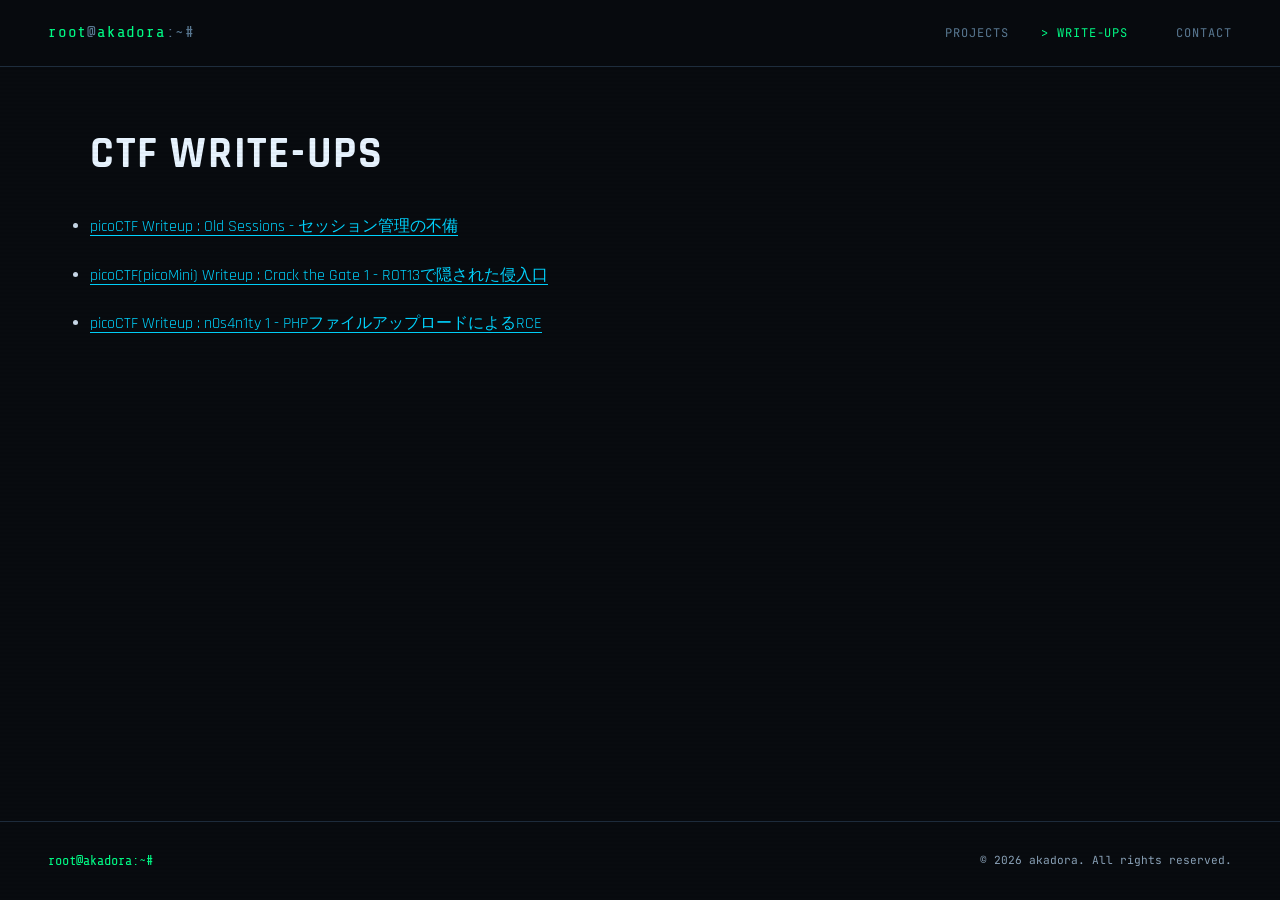
==== ctf-writeups.html @ fa706fa6 "ctf情報追加" ====
<!DOCTYPE html>
<html lang="ja">
    <head>
        <meta charset="UTF-8">
        <meta name="viewport" content="width=device-width, initial-scale=1.0">
        <meta name="description" content="akadoraのpicoCTF Write-up一覧。セッション管理、ROT13、ファイルアップロードなど、取り組んだ問題の解法をまとめています。">
        <title>AKADORA // CTF Write-ups</title>
        <link rel="preconnect" href="https://fonts.googleapis.com">
        <link rel="preconnect" href="https://fonts.gstatic.com" crossorigin>
        <link href="https://fonts.googleapis.com/css2?family=Share+Tech+Mono&family=Rajdhani:wght@300;400;500;600;700&family=JetBrains+Mono:wght@300;400;700&display=swap" rel="stylesheet">
        <link rel="stylesheet" href="css/style.css">
        <link rel="stylesheet" href="css/ctf-writeups.css">
    </head>
    <body class="writeups-page">
        <a class="writeups-skip" href="#main-content">本文へスキップ</a>
        <nav aria-label="メインナビゲーション">
            <a href="index.html" class="nav-logo">root<span>@</span>akadora<span>:~#</span></a>
            <ul class="nav-links">
                <li><a href="index.html#projects">projects</a></li>
                <li><a href="ctf-writeups.html" aria-current="page">write-ups</a></li>
                <li><a href="index.html#contact">contact</a></li>
            </ul>
        </nav>

        <main id="main-content" class="writeups-main">
            <div class="container">
                <h1>CTF Write-ups</h1>
                <ul class="writeups-list">
                    <li><a href="https://zenn.dev/akadora2004/articles/4ff4665f136192" target="_blank">picoCTF Writeup : Old Sessions - セッション管理の不備</a></li>
                    <li><a href="https://zenn.dev/akadora2004/articles/2c7cc5d7b1c11f" target="_blank">picoCTF(picoMini) Writeup : Crack the Gate 1 - ROT13で隠された侵入口</a></li>
                    <li><a href="https://zenn.dev/akadora2004/articles/0f6ddf80d3a4ea" target="_blank">picoCTF Writeup : n0s4n1ty 1 - PHPファイルアップロードによるRCE</a></li>
                </ul>
            </div>
        </main>

        <footer>
            <span class="footer-logo">root@akadora:~#</span>
            <p>&copy; 2026 akadora. All rights reserved.</p>
        </footer>
    </body>
</html>
---- css/style.css ----
*, *::before, *::after { box-sizing: border-box; margin: 0; padding: 0; }

.avatar-box {
    width: clamp(240px, 26vw, 290px);
    height: 160px;
    border: 2px solid var(--green);
    background: var(--bg3);
    position: relative;
    flex-shrink: 0;
    overflow: hidden;
    box-shadow: 0 0 18px var(--green-glow);
}
.avatar-box img {
    width: 100%;
    height: 100%;
    object-fit: contain;
    object-position: center;
    display: block;
}

:root {
    --bg:        #080B0F;
    --bg2:       #0D1117;
    --bg3:       #111820;
    --surface:   #131C27;
    --border:    #1E2D3D;
    --border2:   #2A3F55;
    --green:     #00FF88;
    --green-dim: #00CC6A;
    --green-mute:#004D28;
    --green-glow:#00FF8822;
    --cyan:      #00D4FF;
    --cyan-dim:  #0099BB;
    --red:       #FF3B5C;
    --amber:     #FFB020;
    --text:      #C8D8E8;
    --text-muted:#5A7A94;
    --text-dim:  #2A4A64;
}

html { scroll-behavior: smooth; }

body {
    font-family: 'Rajdhani', sans-serif;
    background: var(--bg);
    color: var(--text);
    line-height: 1.6;
    overflow-x: hidden;
}

/* scanline overlay */
body::before {
    content: '';
    position: fixed;
    inset: 0;
    background: repeating-linear-gradient(
    0deg,
    transparent,
    transparent 2px,
    rgba(0,0,0,0.03) 2px,
    rgba(0,0,0,0.03) 4px
    );
    pointer-events: none;
    z-index: 9999;
}

/* ── Nav ── */
nav {
    position: fixed;
    top: 0; left: 0; right: 0;
    z-index: 100;
    display: flex;
    justify-content: space-between;
    align-items: center;
    padding: 1.25rem 3rem;
    background: rgba(8, 11, 15, 0.92);
    border-bottom: 1px solid var(--border);
}

.nav-logo {
    font-family: 'Share Tech Mono', monospace;
    font-size: 1rem;
    color: var(--green);
    text-decoration: none;
    letter-spacing: 0.05em;
}

.nav-logo span { color: var(--text-muted); }

.nav-links {
    display: flex;
    gap: 2rem;
    list-style: none;
}

.nav-links a {
    font-family: 'JetBrains Mono', monospace;
    font-size: 0.75rem;
    color: var(--text-muted);
    text-decoration: none;
    letter-spacing: 0.08em;
    text-transform: uppercase;
    transition: color 0.2s;
    position: relative;
}

.nav-links a::before {
    content: '> ';
    color: var(--green);
    opacity: 0;
    transition: opacity 0.2s;
}

.nav-links a:hover { color: var(--green); }
.nav-links a:hover::before { opacity: 1; }

/* ── Hero ── */
.hero {
    min-height: 100vh;
    display: flex;
    flex-direction: column;
    justify-content: center;
    padding: 8rem 3rem 4rem;
    max-width: 1100px;
    margin: 0 auto;
}

.hero-status {
    display: flex;
    align-items: center;
    gap: 0.75rem;
    margin-bottom: 2.5rem;
    font-family: 'Share Tech Mono', monospace;
    font-size: 0.75rem;
    color: var(--text-muted);
}

.status-dot {
    width: 8px;
    height: 8px;
    background: var(--green);
    border-radius: 50%;
    animation: pulse 2s infinite;
}

@keyframes pulse {
    0%, 100% { opacity: 1; }
    50% { opacity: 0.3; }
}

.hero-prompt {
    font-family: 'Share Tech Mono', monospace;
    font-size: 0.85rem;
    color: var(--green);
    margin-bottom: 1rem;
    letter-spacing: 0.05em;
}

.hero-prompt span { color: var(--text-muted); }

h1 {
    font-family: 'Rajdhani', sans-serif;
    font-size: clamp(3rem, 8vw, 7rem);
    font-weight: 700;
    line-height: 0.95;
    letter-spacing: -0.02em;
    margin-bottom: 1.5rem;
    color: #E8F4FF;
    text-transform: uppercase;
}

.hero-identity {
    display: flex;
    align-items: center;
    gap: clamp(1.5rem, 5vw, 4rem);
    width: fit-content;
    margin-bottom: 1.5rem;
}

.hero-identity h1 { margin-bottom: 0; }

h1 .accent {
    color: var(--green);
    display: block;
}

.hero-tagline {
    font-family: 'JetBrains Mono', monospace;
    font-size: 1rem;
    color: var(--text-muted);
    max-width: 55ch;
    margin-bottom: 3rem;
    line-height: 1.8;
    font-weight: 300;
}

.hero-tagline .hi { color: var(--cyan); }

.hero-cta {
    display: flex;
    gap: 1rem;
    flex-wrap: wrap;
}

.btn {
    display: inline-flex;
    align-items: center;
    gap: 0.5rem;
    padding: 0.7rem 1.75rem;
    font-family: 'JetBrains Mono', monospace;
    font-size: 0.8rem;
    letter-spacing: 0.06em;
    text-decoration: none;
    transition: all 0.2s;
    cursor: pointer;
    border: none;
    text-transform: uppercase;
}

.btn-primary {
    background: var(--green);
    color: #000;
    font-weight: 700;
}
.btn-primary:hover { background: var(--green-dim); }

.btn-outline {
    background: transparent;
    color: var(--green);
    border: 1px solid var(--green);
}
.btn-outline:hover {
    background: var(--green-glow);
}

/* hero bottom stats */
.hero-stats {
    display: flex;
    gap: 3rem;
    margin-top: 5rem;
    padding-top: 2rem;
    border-top: 1px solid var(--border);
    flex-wrap: wrap;
}

.stat {
    display: flex;
    flex-direction: column;
    gap: 0.25rem;
}

.stat-num {
    font-family: 'Share Tech Mono', monospace;
    font-size: 1.75rem;
    color: var(--green);
    letter-spacing: 0.02em;
}

.stat-label {
    font-family: 'JetBrains Mono', monospace;
    font-size: 0.7rem;
    color: var(--text-muted);
    text-transform: uppercase;
    letter-spacing: 0.1em;
}

/* ── Section base ── */
section { padding: 5rem 3rem; scroll-margin-top: 5rem; }

.container { max-width: 1100px; margin: 0 auto; }

.section-tag {
    font-family: 'Share Tech Mono', monospace;
    font-size: 0.7rem;
    color: var(--green);
    letter-spacing: 0.15em;
    text-transform: uppercase;
    margin-bottom: 0.5rem;
    display: flex;
    align-items: center;
    gap: 0.75rem;
}

.section-tag::after {
    content: '';
    flex: 1;
    height: 1px;
    background: var(--border2);
    max-width: 120px;
}

h2 {
    font-family: 'Rajdhani', sans-serif;
    font-size: clamp(1.8rem, 3vw, 2.75rem);
    font-weight: 700;
    text-transform: uppercase;
    letter-spacing: 0.04em;
    color: #E8F4FF;
    margin-bottom: 3rem;
}

/* ── About ── */
body > section:nth-of-type(odd) {
    background: var(--bg2);
    border-top: 1px solid var(--border);
    border-bottom: 1px solid var(--border);
}

body > section:nth-of-type(even) {
    background: var(--bg);
}

.about-grid {
    display: grid;
    grid-template-columns: 1fr 1fr;
    gap: 4rem;
}

/* Terminal box */
.terminal {
    background: var(--bg3);
    border: 1px solid var(--border2);
    font-family: 'JetBrains Mono', monospace;
    font-size: 0.85rem;
}

.terminal-bar {
    background: var(--surface);
    border-bottom: 1px solid var(--border);
    padding: 0.6rem 1rem;
    display: flex;
    align-items: center;
    gap: 0.6rem;
}

.dot { width: 10px; height: 10px; border-radius: 50%; }
.dot-red { background: #FF3B5C; }
.dot-amber { background: #FFB020; }
.dot-green { background: #00FF88; }

.terminal-title {
    font-size: 0.7rem;
    color: var(--text-muted);
    margin-left: auto;
    margin-right: auto;
    letter-spacing: 0.05em;
}

.terminal-body {
    padding: 1.5rem;
    line-height: 2;
}

.t-prompt { color: var(--green); }
.t-cmd    { color: var(--cyan); }
.t-out    { color: var(--text); }
.t-muted  { color: var(--text-muted); }
.t-key    { color: var(--amber); }
.t-str    { color: #A8D8A8; }
.t-cursor {
    display: inline-block;
    width: 9px;
    height: 1.1em;
    background: var(--green);
    vertical-align: text-bottom;
    animation: blink 1s step-start infinite;
}

@keyframes blink {
    50% { opacity: 0; }
}

/* skills */
.skills-section { display: flex; flex-direction: column; gap: 2rem; }

.skill-label {
    font-family: 'Share Tech Mono', monospace;
    font-size: 0.7rem;
    color: var(--text-muted);
    letter-spacing: 0.12em;
    text-transform: uppercase;
    margin-bottom: 0.75rem;
}

.skill-tags {
    display: flex;
    flex-wrap: wrap;
    gap: 0.5rem;
}

.tag {
    padding: 0.25rem 0.75rem;
    font-family: 'JetBrains Mono', monospace;
    font-size: 0.75rem;
    border: 1px solid var(--border2);
    color: var(--text-muted);
    background: var(--surface);
    letter-spacing: 0.03em;
    transition: all 0.2s;
    cursor: default;
}

.tag:hover { border-color: var(--green); color: var(--green); background: var(--green-glow); }

.tag-hot { border-color: var(--green-mute); color: var(--green); background: rgba(0,255,136,0.07); }

/* ── Experience ── */

.timeline {
    border-left: 1px solid var(--border2);
    padding-left: 2.5rem;
    margin-left: 0.5rem;
    display: flex;
    flex-direction: column;
    gap: 0;
}

.tl-item {
    position: relative;
    padding-bottom: 3rem;
}

.tl-item:last-child { padding-bottom: 0; }

.tl-item::before {
    content: '◆';
    position: absolute;
    left: -2.65rem;
    top: 0;
    color: var(--green);
    font-size: 0.65rem;
    line-height: 1.5;
}

.tl-time {
    font-family: 'Share Tech Mono', monospace;
    font-size: 0.72rem;
    color: var(--green-dim);
    letter-spacing: 0.08em;
    margin-bottom: 0.4rem;
}

.tl-title {
    font-family: 'Rajdhani', sans-serif;
    font-size: 1.25rem;
    font-weight: 600;
    color: #E8F4FF;
    text-transform: uppercase;
    letter-spacing: 0.05em;
    margin-bottom: 0.15rem;
}

.tl-org {
    font-family: 'JetBrains Mono', monospace;
    font-size: 0.8rem;
    color: var(--cyan-dim);
    margin-bottom: 0.75rem;
}

.tl-link {
    display: inline-flex;
    align-items: center;
    gap: 0.45rem;
    width: fit-content;
    margin: 0.4rem 0 0.75rem;
    padding: 0.35rem 0.75rem;
    color: var(--cyan-dim);
    background: rgba(0, 212, 255, 0.04);
    border: 1px solid rgba(0, 212, 255, 0.35);
    font-family: 'JetBrains Mono', monospace;
    font-size: 0.72rem;
    letter-spacing: 0.04em;
    text-decoration: none;
    transition: color 0.2s, background-color 0.2s, border-color 0.2s;
}

.tl-link::before {
    color: var(--text-muted);
    content: '$';
}

.tl-link::after {
    content: '↗';
    transition: transform 0.2s;
}

.tl-link:hover {
    color: var(--cyan);
    background: rgba(0, 212, 255, 0.1);
    border-color: var(--cyan);
}

.tl-link:hover::after {
    transform: translate(2px, -2px);
}

.tl-desc {
    font-size: 1rem;
    color: var(--text-muted);
    max-width: 60ch;
    font-weight: 400;
    line-height: 1.7;
}

.tl-badge {
    display: inline-block;
    padding: 0.15rem 0.6rem;
    margin-left: 0.75rem;
    font-family: 'Share Tech Mono', monospace;
    font-size: 0.65rem;
    color: var(--green);
    border: 1px solid var(--green-mute);
    background: rgba(0,255,136,0.07);
    letter-spacing: 0.08em;
    text-transform: uppercase;
    vertical-align: middle;
}

/* ── Projects / CTF ── */
.projects-grid {
    display: grid;
    grid-template-columns: repeat(auto-fit, minmax(300px, 1fr));
    gap: 1.25rem;
}

.proj-card {
    background: var(--bg3);
    border: 1px solid var(--border2);
    padding: 1.75rem;
    text-decoration: none;
    color: inherit;
    display: flex;
    flex-direction: column;
    transition: all 0.2s;
    position: relative;
    overflow: hidden;
}

.proj-card::before {
    content: '';
    position: absolute;
    top: 0; left: 0;
    width: 3px;
    height: 0;
    background: var(--green);
    transition: height 0.25s;
}

.proj-card:hover { border-color: var(--border2); background: var(--surface); }
.proj-card:hover::before { height: 100%; }

.proj-type {
    font-family: 'Share Tech Mono', monospace;
    font-size: 0.65rem;
    color: var(--text-dim);
    letter-spacing: 0.15em;
    text-transform: uppercase;
    margin-bottom: 0.75rem;
}

.proj-title {
    font-family: 'Rajdhani', sans-serif;
    font-size: 1.3rem;
    font-weight: 700;
    text-transform: uppercase;
    letter-spacing: 0.05em;
    color: #E8F4FF;
    margin-bottom: 0.6rem;
}

.proj-desc {
    font-size: 0.925rem;
    color: var(--text-muted);
    flex: 1;
    margin-bottom: 1.5rem;
    line-height: 1.7;
}

.proj-footer {
    display: flex;
    justify-content: space-between;
    align-items: center;
}

.proj-stack {
    display: flex;
    gap: 0.4rem;
    flex-wrap: wrap;
}

.proj-stack span {
    font-family: 'JetBrains Mono', monospace;
    font-size: 0.68rem;
    color: var(--text-dim);
    letter-spacing: 0.04em;
}

.proj-arrow {
    font-family: 'Share Tech Mono', monospace;
    font-size: 1rem;
    color: var(--green);
    opacity: 0;
    transition: all 0.2s;
}

.proj-card:hover .proj-arrow { opacity: 1; transform: translate(3px, -3px); }

/* difficulty bar */
.diff-bar {
    display: flex;
    gap: 3px;
    margin-bottom: 1rem;
}

.diff-pip {
    width: 18px;
    height: 4px;
    background: var(--border);
}

.diff-pip.on { background: var(--green); }
.diff-pip.med { background: var(--amber); }
.diff-pip.hard { background: var(--red); }

/* ── Investing ── */
#investing { --investing-muted: #8BA3B9; }
#investing h2 { margin-bottom: 0.5rem; }
.investing-intro { color: var(--investing-muted); font-size: 0.95rem; margin-bottom: 2rem; }
.investing-grid { display: grid; grid-template-columns: minmax(0, 1fr) minmax(0, 1fr); gap: 2.5rem; align-items: start; }
.investing-terminal h3 { color: #E8F4FF; font-size: 1.25rem; margin: 1.5rem 0 1rem; }
.investing-copy { color: var(--investing-muted); font-size: 0.875rem; line-height: 2; margin-bottom: 1.5rem; }
.investing-topics { display: grid; gap: 1rem; }
.investing-card { padding: 1.5rem; background: var(--bg3); border: 1px solid var(--border2); border-left: 2px solid var(--green-mute); }
.investing-label { font-family: 'Share Tech Mono', monospace; font-size: 0.8rem; letter-spacing: 0.1em; color: var(--green); }
.investing-card h3 { font-size: 1.2rem; color: #E8F4FF; margin: 0.5rem 0; }
.investing-card h3 + p { color: var(--investing-muted); font-size: 0.875rem; line-height: 1.9; }
.investing-keywords { display: block; color: var(--cyan); font-size: 0.7rem; margin-top: 1rem; }
.investing-learning { padding: 1.5rem; margin-top: 2rem; border: 1px solid var(--border2); background: var(--bg3); }
.investing-learning ul { display: grid; grid-template-columns: repeat(3, minmax(0, 1fr)); gap: 1.5rem; list-style: none; margin-top: 1rem; }
.investing-learning li { color: var(--investing-muted); font-size: 0.8rem; line-height: 1.8; }
.investing-learning li span { display: block; font-family: 'Share Tech Mono', monospace; font-size: 0.8rem; color: var(--text); margin-bottom: 0.25rem; }

/* ── Gaming PC ── */
#gaming-pc { --pc-muted: #8BA3B9; }
#gaming-pc h2 { margin-bottom: 0.5rem; }

.pc-intro {
    display: flex;
    justify-content: space-between;
    align-items: center;
    flex-wrap: wrap;
    gap: 1rem;
    margin-bottom: 2rem;
    color: var(--pc-muted);
    font-size: 0.9rem;
}

.pc-build-label, .pc-resolution {
    padding: 0.25rem 0.65rem;
    border: 1px solid var(--green-mute);
    color: var(--green);
    background: rgba(0, 255, 136, 0.05);
    font-family: 'Share Tech Mono', monospace;
    font-size: 0.7rem;
    letter-spacing: 0.08em;
}

.pc-grid {
    display: grid;
    grid-template-columns: minmax(0, 1fr) minmax(0, 1fr);
    align-items: start;
    gap: 2.5rem;
}

.pc-visual {
    overflow: hidden;
    border: 1px solid var(--border2);
    background: var(--bg);
}

.pc-image-stage {
    position: relative;
    padding: 3rem 1rem 1rem;
    background-image: radial-gradient(ellipse at 50% 65%, rgba(0, 255, 136, 0.08), transparent 65%),
        linear-gradient(rgba(42, 63, 85, 0.2) 1px, transparent 1px),
        linear-gradient(90deg, rgba(42, 63, 85, 0.2) 1px, transparent 1px);
    background-size: auto, 32px 32px, 32px 32px;
}

.pc-image-stage img { display: block; width: 100%; height: auto; }
.pc-image-label, .pc-image-marker {
    font-family: 'Share Tech Mono', monospace;
    font-size: 0.65rem;
    letter-spacing: 0.1em;
    color: var(--green);
}
.pc-image-label { position: absolute; top: 1.25rem; left: 1.25rem; }
.pc-image-label span { color: var(--pc-muted); }
.pc-image-marker { display: block; text-align: center; margin-bottom: 0.5rem; color: var(--pc-muted); }
.pc-visual figcaption {
    display: flex;
    justify-content: space-between;
    flex-wrap: wrap;
    gap: 0.5rem;
    padding: 1rem 1.25rem;
    border-top: 1px solid var(--border);
    background: var(--bg3);
    font-family: 'Share Tech Mono', monospace;
    font-size: 0.65rem;
    color: var(--pc-muted);
}

.pc-eyebrow {
    font-family: 'Share Tech Mono', monospace;
    font-size: 0.7rem;
    letter-spacing: 0.1em;
    text-transform: uppercase;
    color: var(--green);
}
.pc-build-heading h3 { font-size: clamp(1.5rem, 2.5vw, 2rem); color: #E8F4FF; line-height: 1.3; margin: 0.5rem 0; }
.pc-build-heading h3 span { display: block; font-weight: 500; font-size: 0.7em; letter-spacing: 0.04em; }
.pc-build-caption { font-size: 0.75rem; color: var(--pc-muted); }
.pc-specs { margin: 1.25rem 0; border-top: 1px solid var(--border2); }
.pc-specs > div {
    display: grid;
    grid-template-columns: 115px minmax(0, 1fr);
    gap: 0.75rem;
    align-items: baseline;
    padding: 0.65rem 0;
    border-bottom: 1px solid var(--border);
}
.pc-specs dt { font-family: 'Share Tech Mono', monospace; font-size: 0.75rem; color: var(--pc-muted); }
.pc-specs dt span { margin-right: 0.75rem; color: var(--green-dim); font-size: 0.65rem; }
.pc-specs dd { font-size: 1rem; font-weight: 600; overflow-wrap: anywhere; }
.pc-specs dd span { color: var(--pc-muted); font-size: 0.85rem; font-weight: 400; }
.pc-benchmark {
    display: flex;
    justify-content: space-between;
    align-items: center;
    flex-wrap: wrap;
    gap: 0.5rem 1rem;
    padding: 0.85rem 1rem;
    border: 1px solid var(--green-mute);
    background: rgba(0, 255, 136, 0.035);
    margin-bottom: 1.25rem;
}
.pc-benchmark p + p { font-size: 0.85rem; }
.pc-benchmark p span { margin-left: 0.5rem; font-size: 0.65rem; color: var(--pc-muted); }
.pc-benchmark strong { font-family: 'Share Tech Mono', monospace; font-size: 1.8rem; color: var(--green); font-weight: 400; }
.pc-performance { padding: 1.1rem; background: var(--bg3); border: 1px solid var(--border2); }
.pc-performance-heading { display: flex; justify-content: space-between; align-items: center; gap: 1rem; margin-bottom: 1rem; }
.pc-performance-heading h4 { font-size: 0.9rem; font-weight: 500; }
.pc-performance-heading h4 span { font-family: 'Share Tech Mono', monospace; color: var(--pc-muted); font-size: 0.7rem; margin-left: 0.35rem; }
.pc-game-list { list-style: none; display: grid; gap: 0.45rem; }
.pc-game-list li {
    position: relative;
    display: flex;
    justify-content: space-between;
    align-items: center;
    gap: 0.75rem;
    padding: 0.4rem 0.75rem;
    background: var(--surface);
    border-left: 2px solid var(--green-dim);
}
.pc-game-list li::before {
    content: '';
    position: absolute;
    inset: 0 auto 0 0;
    width: var(--bar-width);
    background: linear-gradient(90deg, rgba(0, 255, 136, 0.12), rgba(0, 255, 136, 0.025));
    pointer-events: none;
}
.pc-game-list li > * { position: relative; }
.pc-game-list li > span { font-size: 0.85rem; }
.pc-game-list strong { flex-shrink: 0; font-family: 'Share Tech Mono', monospace; font-size: 1.25rem; font-weight: 400; color: #E8F4FF; }
.pc-game-list small { font-size: 0.65rem; color: var(--pc-muted); margin-left: 0.2rem; }
.pc-draft-note { margin-top: 1.25rem; font-size: 0.75rem; color: var(--pc-muted); line-height: 1.8; }
.pc-draft-note span { color: var(--green); font-family: 'Share Tech Mono', monospace; margin-right: 0.6rem; }
.nav-links a:focus-visible { color: var(--green); outline: 1px solid var(--green); outline-offset: 5px; }

/* ── Links ── */

.links-grid {
    display: grid;
    grid-template-columns: repeat(auto-fit, minmax(220px, 1fr));
    gap: 1px;
    background: var(--border);
    border: 1px solid var(--border);
    margin-bottom: 4rem;
}

.link-card {
    display: flex;
    align-items: center;
    gap: 1rem;
    padding: 1.5rem;
    background: var(--bg3);
    text-decoration: none;
    color: var(--text);
    transition: all 0.2s;
}

.link-card:hover { background: var(--surface); }
.link-card:hover .link-name { color: var(--green); }

.link-icon {
    width: 38px;
    height: 38px;
    border: 1px solid var(--border2);
    display: flex;
    align-items: center;
    justify-content: center;
    flex-shrink: 0;
    background: var(--surface);
    transition: border-color 0.2s;
}

.link-card:hover .link-icon { border-color: var(--green); }
.link-icon svg { width: 18px; height: 18px; fill: var(--text-muted); transition: fill 0.2s; }
.link-card:hover .link-icon svg { fill: var(--green); }

.link-name {
    font-family: 'Rajdhani', sans-serif;
    font-weight: 600;
    font-size: 1rem;
    text-transform: uppercase;
    letter-spacing: 0.05em;
    transition: color 0.2s;
}

.link-handle {
    font-family: 'JetBrains Mono', monospace;
    font-size: 0.72rem;
    color: var(--text-dim);
}

.contact-footer {
    display: grid;
    grid-template-columns: 1fr auto;
    align-items: center;
    gap: 2rem;
    padding: 2.5rem;
    background: var(--surface);
    border: 1px solid var(--border2);
}

.contact-label {
    font-family: 'Share Tech Mono', monospace;
    font-size: 0.7rem;
    color: var(--green);
    letter-spacing: 0.12em;
    text-transform: uppercase;
    margin-bottom: 0.5rem;
}

.contact-footer h3 {
    font-family: 'Rajdhani', sans-serif;
    font-size: 1.6rem;
    font-weight: 700;
    text-transform: uppercase;
    letter-spacing: 0.04em;
    color: #E8F4FF;
}

.contact-email {
    font-family: 'JetBrains Mono', monospace;
    font-size: 1rem;
    color: var(--green);
    text-decoration: none;
    border: 1px solid var(--green);
    padding: 0.75rem 1.5rem;
    transition: all 0.2s;
    white-space: nowrap;
    letter-spacing: 0.03em;
}

.contact-email:hover { background: var(--green-glow); }

/* ── Footer ── */
footer {
    background: var(--bg);
    border-top: 1px solid var(--border);
    padding: 1.75rem 3rem;
    display: flex;
    justify-content: space-between;
    align-items: center;
    flex-wrap: wrap;
    gap: 1rem;
}

.footer-logo {
    font-family: 'Share Tech Mono', monospace;
    font-size: 0.85rem;
    color: var(--green);
}

footer p {
    font-family: 'JetBrains Mono', monospace;
    font-size: 0.7rem;
    color: var(--text-dim);
}

/* ── Animations ── */
@keyframes fadeUp {
    from { opacity: 0; transform: translateY(20px); }
    to   { opacity: 1; transform: translateY(0); }
}

.hero-status  { animation: fadeUp 0.5s ease 0.1s both; }
.hero-prompt  { animation: fadeUp 0.5s ease 0.2s both; }
h1            { animation: fadeUp 0.5s ease 0.3s both; }
.hero-tagline { animation: fadeUp 0.5s ease 0.45s both; }
.hero-cta     { animation: fadeUp 0.5s ease 0.6s both; }
.hero-stats   { animation: fadeUp 0.5s ease 0.75s both; }
.avatar-box   { animation: fadeUp 0.5s ease 0.3s both; }

/* ── Responsive ── */
@media (min-width: 769px) and (max-width: 1000px) {
    nav { padding-inline: 1.5rem; flex-wrap: wrap; gap: 0.5rem 1.5rem; }
    .nav-links { gap: 1rem; }
    section { scroll-margin-top: 8rem; }
    .hero { padding-top: 9rem; }
}

@media (max-width: 768px) {
    nav { padding: 0.75rem 1.5rem; flex-wrap: wrap; gap: 0.5rem 1.5rem; }
    .nav-links { gap: 0.35rem 1rem; flex-wrap: wrap; }
    .nav-links a { font-size: 0.65rem; display: inline-block; padding: 0.3rem 0; }
    .hero { padding: 9rem 1.5rem 3rem; }
    .hero-identity { gap: 1.25rem; }
    .avatar-box { width: clamp(180px, 45vw, 220px); height: 130px; }
    section { padding: 3.5rem 1.5rem; scroll-margin-top: 8rem; }
    .about-grid { grid-template-columns: 1fr; gap: 2.5rem; }
    .pc-grid { grid-template-columns: 1fr; gap: 2rem; }
    .investing-grid { grid-template-columns: 1fr; gap: 1.5rem; }
    .investing-learning ul { grid-template-columns: 1fr; gap: 1rem; }
    .pc-image-stage img { max-width: 440px; margin-inline: auto; }
    .contact-footer { grid-template-columns: 1fr; }
    footer { padding: 1.5rem; }
}

@media (max-width: 380px) {
    .pc-specs > div { grid-template-columns: 90px minmax(0, 1fr); gap: 0.5rem; }
    .pc-specs dt span { margin-right: 0.35rem; }
    .pc-performance { padding: 0.8rem; }
}

.article-card {
    display: flex; align-items: center; justify-content: space-between; gap: 2rem;
    padding: 1.75rem 2rem;
    background: var(--bg3);
    border: 1px solid var(--border2);
    text-decoration: none; color: inherit;
    transition: all 0.2s;
}

.article-card:hover { border-color: var(--green-mute); background: var(--surface); }

.article-tag {
    font-family: 'Share Tech Mono', monospace; font-size: 0.65rem;
    color: var(--text-dim); letter-spacing: 0.15em; text-transform: uppercase;
    margin-bottom: 0.5rem;
}

.article-title {
    font-family: 'Rajdhani', sans-serif; font-size: 1.15rem; font-weight: 600;
    color: #E8F4FF; line-height: 1.4;
}

.article-arrow { font-family: 'Share Tech Mono', monospace; font-size: 1.1rem; color: var(--green); flex-shrink: 0; transition: transform 0.2s; }
.article-card:hover .article-arrow { transform: translate(3px, -3px); }
---- css/ctf-writeups.css ----
/* Shared colors, navigation and footer come from style.css. */
.writeups-page {
    min-height: 100vh;
    display: flex;
    flex-direction: column;
}

.writeups-page a:focus-visible {
    outline: 2px solid var(--green);
    outline-offset: 5px;
}

.writeups-skip {
    position: fixed;
    top: 0.75rem;
    left: 1.5rem;
    z-index: 101;
    padding: 0.65rem 1rem;
    color: var(--bg);
    background: var(--green);
    transform: translateY(-200%);
}
.writeups-skip:focus { transform: translateY(0); }
.writeups-page .nav-links a[aria-current="page"] { color: var(--green); }
.writeups-page .nav-links a[aria-current="page"]::before { opacity: 1; }
.writeups-main { flex: 1; padding: 8rem 3rem 4rem; scroll-margin-top: 8rem; }
.writeups-main h1 {
    font-size: clamp(1.8rem, 4vw, 2.75rem);
    line-height: 1.2;
    letter-spacing: 0.04em;
    margin-bottom: 2rem;
    animation: none;
}
.writeups-list { display: grid; gap: 1.25rem; }
.writeups-list a {
    color: var(--cyan);
    font-size: 1rem;
    line-height: 1.8;
    text-underline-offset: 4px;
    overflow-wrap: anywhere;
}
.writeups-list a:hover { color: var(--green); }
.writeups-page footer p { color: #8BA3B9; }

@media (max-width: 768px) {
    .writeups-main { padding: 9rem 1.5rem 3rem; }
}
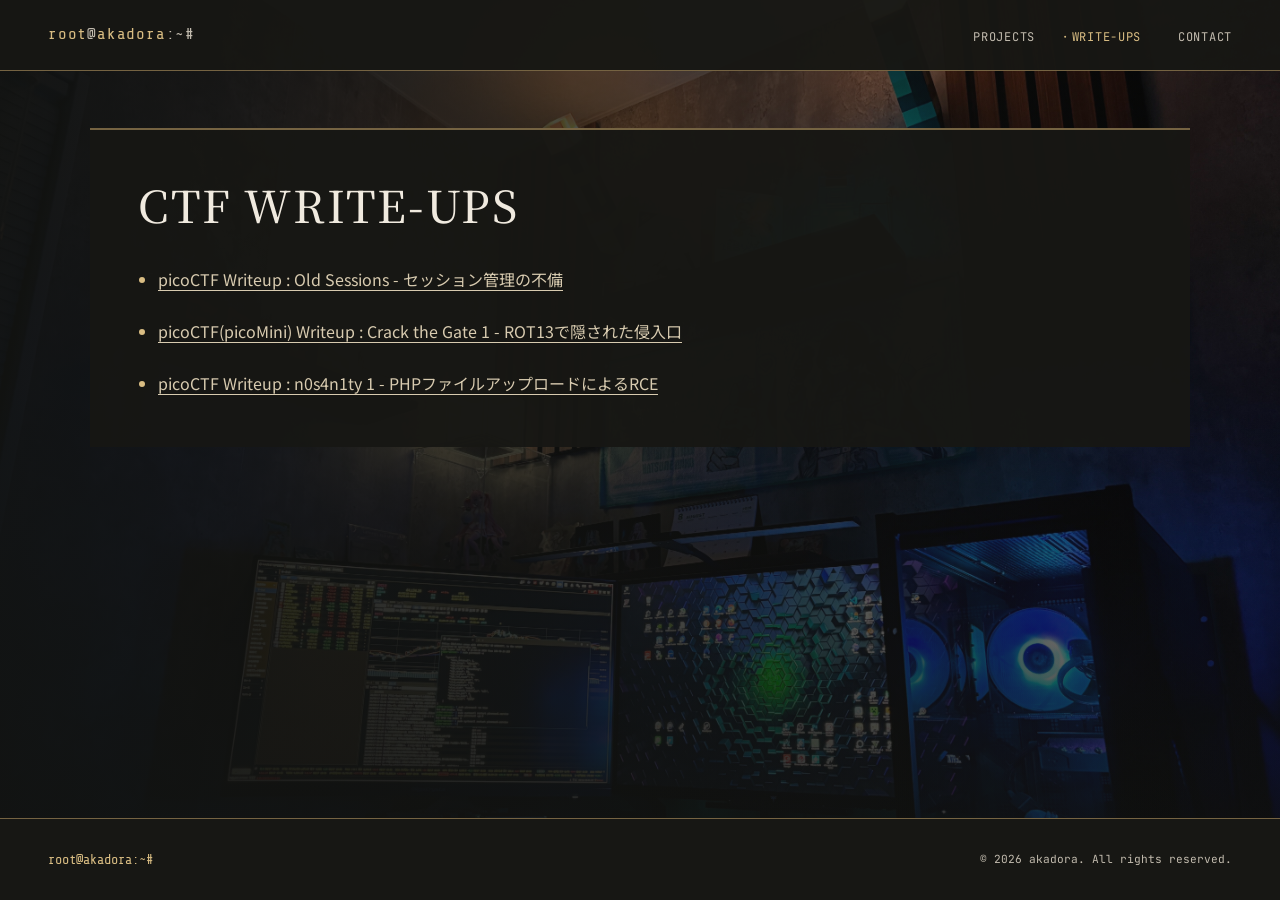
==== commit e55738f4: "デザイン変更" ====
--- a/ctf-writeups.html
+++ b/ctf-writeups.html
@@ -7,9 +7,11 @@
         <title>AKADORA // CTF Write-ups</title>
         <link rel="preconnect" href="https://fonts.googleapis.com">
         <link rel="preconnect" href="https://fonts.gstatic.com" crossorigin>
-        <link href="https://fonts.googleapis.com/css2?family=Share+Tech+Mono&family=Rajdhani:wght@300;400;500;600;700&family=JetBrains+Mono:wght@300;400;700&display=swap" rel="stylesheet">
+        <link href="https://fonts.googleapis.com/css2?family=Share+Tech+Mono&family=JetBrains+Mono:wght@300;400;700&display=swap" rel="stylesheet">
         <link rel="stylesheet" href="css/style.css">
         <link rel="stylesheet" href="css/ctf-writeups.css">
+        <link href="https://fonts.googleapis.com/css2?family=Noto+Sans+JP:wght@400;500;600;700&family=Noto+Serif+JP:wght@400;500;600&display=swap" rel="stylesheet">
+        <link rel="stylesheet" href="css/wa-theme.css">
     </head>
     <body class="writeups-page">
         <a class="writeups-skip" href="#main-content">本文へスキップ</a>
--- a/css/style.css
+++ b/css/style.css
@@ -3,12 +3,9 @@
 .avatar-box {
     width: clamp(240px, 26vw, 290px);
     height: 160px;
-    border: 2px solid var(--green);
-    background: var(--bg3);
     position: relative;
     flex-shrink: 0;
     overflow: hidden;
-    box-shadow: 0 0 18px var(--green-glow);
 }
 .avatar-box img {
     width: 100%;
@@ -18,50 +15,20 @@
     display: block;
 }
 
-:root {
-    --bg:        #080B0F;
-    --bg2:       #0D1117;
-    --bg3:       #111820;
-    --surface:   #131C27;
-    --border:    #1E2D3D;
-    --border2:   #2A3F55;
-    --green:     #00FF88;
-    --green-dim: #00CC6A;
-    --green-mute:#004D28;
-    --green-glow:#00FF8822;
-    --cyan:      #00D4FF;
-    --cyan-dim:  #0099BB;
-    --red:       #FF3B5C;
-    --amber:     #FFB020;
-    --text:      #C8D8E8;
-    --text-muted:#5A7A94;
-    --text-dim:  #2A4A64;
-}
-
 html { scroll-behavior: smooth; }
 
 body {
-    font-family: 'Rajdhani', sans-serif;
     background: var(--bg);
     color: var(--text);
-    line-height: 1.6;
     overflow-x: hidden;
 }
 
-/* scanline overlay */
+/* Background layer; photo and colors are defined in wa-theme.css. */
 body::before {
     content: '';
     position: fixed;
     inset: 0;
-    background: repeating-linear-gradient(
-    0deg,
-    transparent,
-    transparent 2px,
-    rgba(0,0,0,0.03) 2px,
-    rgba(0,0,0,0.03) 4px
-    );
     pointer-events: none;
-    z-index: 9999;
 }
 
 /* ── Nav ── */
@@ -73,7 +40,6 @@
     justify-content: space-between;
     align-items: center;
     padding: 1.25rem 3rem;
-    background: rgba(8, 11, 15, 0.92);
     border-bottom: 1px solid var(--border);
 }
 
@@ -89,7 +55,6 @@
 
 .nav-links {
     display: flex;
-    gap: 2rem;
     list-style: none;
 }
 
@@ -98,14 +63,12 @@
     font-size: 0.75rem;
     color: var(--text-muted);
     text-decoration: none;
-    letter-spacing: 0.08em;
     text-transform: uppercase;
     transition: color 0.2s;
     position: relative;
 }
 
 .nav-links a::before {
-    content: '> ';
     color: var(--green);
     opacity: 0;
     transition: opacity 0.2s;
@@ -132,26 +95,17 @@
     margin-bottom: 2.5rem;
     font-family: 'Share Tech Mono', monospace;
     font-size: 0.75rem;
-    color: var(--text-muted);
 }
 
 .status-dot {
     width: 8px;
     height: 8px;
-    background: var(--green);
     border-radius: 50%;
-    animation: pulse 2s infinite;
-}
-
-@keyframes pulse {
-    0%, 100% { opacity: 1; }
-    50% { opacity: 0.3; }
 }
 
 .hero-prompt {
     font-family: 'Share Tech Mono', monospace;
     font-size: 0.85rem;
-    color: var(--green);
     margin-bottom: 1rem;
     letter-spacing: 0.05em;
 }
@@ -159,13 +113,8 @@
 .hero-prompt span { color: var(--text-muted); }
 
 h1 {
-    font-family: 'Rajdhani', sans-serif;
     font-size: clamp(3rem, 8vw, 7rem);
-    font-weight: 700;
-    line-height: 0.95;
-    letter-spacing: -0.02em;
     margin-bottom: 1.5rem;
-    color: #E8F4FF;
     text-transform: uppercase;
 }
 
@@ -185,16 +134,10 @@
 }
 
 .hero-tagline {
-    font-family: 'JetBrains Mono', monospace;
     font-size: 1rem;
-    color: var(--text-muted);
     max-width: 55ch;
     margin-bottom: 3rem;
-    line-height: 1.8;
-    font-weight: 300;
-}
-
-.hero-tagline .hi { color: var(--cyan); }
+}
 
 .hero-cta {
     display: flex;
@@ -209,7 +152,6 @@
     padding: 0.7rem 1.75rem;
     font-family: 'JetBrains Mono', monospace;
     font-size: 0.8rem;
-    letter-spacing: 0.06em;
     text-decoration: none;
     transition: all 0.2s;
     cursor: pointer;
@@ -218,14 +160,11 @@
 }
 
 .btn-primary {
-    background: var(--green);
-    color: #000;
     font-weight: 700;
 }
 .btn-primary:hover { background: var(--green-dim); }
 
 .btn-outline {
-    background: transparent;
     color: var(--green);
     border: 1px solid var(--green);
 }
@@ -258,8 +197,6 @@
 
 .stat-label {
     font-family: 'JetBrains Mono', monospace;
-    font-size: 0.7rem;
-    color: var(--text-muted);
     text-transform: uppercase;
     letter-spacing: 0.1em;
 }
@@ -273,7 +210,6 @@
     font-family: 'Share Tech Mono', monospace;
     font-size: 0.7rem;
     color: var(--green);
-    letter-spacing: 0.15em;
     text-transform: uppercase;
     margin-bottom: 0.5rem;
     display: flex;
@@ -285,30 +221,15 @@
     content: '';
     flex: 1;
     height: 1px;
-    background: var(--border2);
-    max-width: 120px;
 }
 
 h2 {
-    font-family: 'Rajdhani', sans-serif;
     font-size: clamp(1.8rem, 3vw, 2.75rem);
-    font-weight: 700;
-    text-transform: uppercase;
-    letter-spacing: 0.04em;
-    color: #E8F4FF;
+    text-transform: uppercase;
     margin-bottom: 3rem;
 }
 
 /* ── About ── */
-body > section:nth-of-type(odd) {
-    background: var(--bg2);
-    border-top: 1px solid var(--border);
-    border-bottom: 1px solid var(--border);
-}
-
-body > section:nth-of-type(even) {
-    background: var(--bg);
-}
 
 .about-grid {
     display: grid;
@@ -325,7 +246,6 @@
 }
 
 .terminal-bar {
-    background: var(--surface);
     border-bottom: 1px solid var(--border);
     padding: 0.6rem 1rem;
     display: flex;
@@ -334,9 +254,6 @@
 }
 
 .dot { width: 10px; height: 10px; border-radius: 50%; }
-.dot-red { background: #FF3B5C; }
-.dot-amber { background: #FFB020; }
-.dot-green { background: #00FF88; }
 
 .terminal-title {
     font-size: 0.7rem;
@@ -353,10 +270,7 @@
 
 .t-prompt { color: var(--green); }
 .t-cmd    { color: var(--cyan); }
-.t-out    { color: var(--text); }
 .t-muted  { color: var(--text-muted); }
-.t-key    { color: var(--amber); }
-.t-str    { color: #A8D8A8; }
 .t-cursor {
     display: inline-block;
     width: 9px;
@@ -400,9 +314,9 @@
     cursor: default;
 }
 
-.tag:hover { border-color: var(--green); color: var(--green); background: var(--green-glow); }
-
-.tag-hot { border-color: var(--green-mute); color: var(--green); background: rgba(0,255,136,0.07); }
+.tag:hover { border-color: var(--green); color: var(--green); }
+
+.tag-hot { border-color: var(--green-mute); color: var(--green); }
 
 /* ── Experience ── */
 
@@ -423,11 +337,9 @@
 .tl-item:last-child { padding-bottom: 0; }
 
 .tl-item::before {
-    content: '◆';
     position: absolute;
     left: -2.65rem;
     top: 0;
-    color: var(--green);
     font-size: 0.65rem;
     line-height: 1.5;
 }
@@ -441,10 +353,6 @@
 }
 
 .tl-title {
-    font-family: 'Rajdhani', sans-serif;
-    font-size: 1.25rem;
-    font-weight: 600;
-    color: #E8F4FF;
     text-transform: uppercase;
     letter-spacing: 0.05em;
     margin-bottom: 0.15rem;
@@ -464,8 +372,6 @@
     width: fit-content;
     margin: 0.4rem 0 0.75rem;
     padding: 0.35rem 0.75rem;
-    color: var(--cyan-dim);
-    background: rgba(0, 212, 255, 0.04);
     border: 1px solid rgba(0, 212, 255, 0.35);
     font-family: 'JetBrains Mono', monospace;
     font-size: 0.72rem;
@@ -482,12 +388,6 @@
 .tl-link::after {
     content: '↗';
     transition: transform 0.2s;
-}
-
-.tl-link:hover {
-    color: var(--cyan);
-    background: rgba(0, 212, 255, 0.1);
-    border-color: var(--cyan);
 }
 
 .tl-link:hover::after {
@@ -499,21 +399,6 @@
     color: var(--text-muted);
     max-width: 60ch;
     font-weight: 400;
-    line-height: 1.7;
-}
-
-.tl-badge {
-    display: inline-block;
-    padding: 0.15rem 0.6rem;
-    margin-left: 0.75rem;
-    font-family: 'Share Tech Mono', monospace;
-    font-size: 0.65rem;
-    color: var(--green);
-    border: 1px solid var(--green-mute);
-    background: rgba(0,255,136,0.07);
-    letter-spacing: 0.08em;
-    text-transform: uppercase;
-    vertical-align: middle;
 }
 
 /* ── Projects / CTF ── */
@@ -559,12 +444,8 @@
 }
 
 .proj-title {
-    font-family: 'Rajdhani', sans-serif;
-    font-size: 1.3rem;
-    font-weight: 700;
     text-transform: uppercase;
     letter-spacing: 0.05em;
-    color: #E8F4FF;
     margin-bottom: 0.6rem;
 }
 
@@ -573,7 +454,6 @@
     color: var(--text-muted);
     flex: 1;
     margin-bottom: 1.5rem;
-    line-height: 1.7;
 }
 
 .proj-footer {
@@ -599,7 +479,6 @@
     font-family: 'Share Tech Mono', monospace;
     font-size: 1rem;
     color: var(--green);
-    opacity: 0;
     transition: all 0.2s;
 }
 
@@ -619,20 +498,18 @@
 }
 
 .diff-pip.on { background: var(--green); }
-.diff-pip.med { background: var(--amber); }
-.diff-pip.hard { background: var(--red); }
 
 /* ── Investing ── */
-#investing { --investing-muted: #8BA3B9; }
+
 #investing h2 { margin-bottom: 0.5rem; }
 .investing-intro { color: var(--investing-muted); font-size: 0.95rem; margin-bottom: 2rem; }
 .investing-grid { display: grid; grid-template-columns: minmax(0, 1fr) minmax(0, 1fr); gap: 2.5rem; align-items: start; }
-.investing-terminal h3 { color: #E8F4FF; font-size: 1.25rem; margin: 1.5rem 0 1rem; }
+.investing-terminal h3 { font-size: 1.25rem; margin: 1.5rem 0 1rem; }
 .investing-copy { color: var(--investing-muted); font-size: 0.875rem; line-height: 2; margin-bottom: 1.5rem; }
 .investing-topics { display: grid; gap: 1rem; }
 .investing-card { padding: 1.5rem; background: var(--bg3); border: 1px solid var(--border2); border-left: 2px solid var(--green-mute); }
 .investing-label { font-family: 'Share Tech Mono', monospace; font-size: 0.8rem; letter-spacing: 0.1em; color: var(--green); }
-.investing-card h3 { font-size: 1.2rem; color: #E8F4FF; margin: 0.5rem 0; }
+.investing-card h3 { font-size: 1.2rem; margin: 0.5rem 0; }
 .investing-card h3 + p { color: var(--investing-muted); font-size: 0.875rem; line-height: 1.9; }
 .investing-keywords { display: block; color: var(--cyan); font-size: 0.7rem; margin-top: 1rem; }
 .investing-learning { padding: 1.5rem; margin-top: 2rem; border: 1px solid var(--border2); background: var(--bg3); }
@@ -641,7 +518,7 @@
 .investing-learning li span { display: block; font-family: 'Share Tech Mono', monospace; font-size: 0.8rem; color: var(--text); margin-bottom: 0.25rem; }
 
 /* ── Gaming PC ── */
-#gaming-pc { --pc-muted: #8BA3B9; }
+
 #gaming-pc h2 { margin-bottom: 0.5rem; }
 
 .pc-intro {
@@ -659,7 +536,6 @@
     padding: 0.25rem 0.65rem;
     border: 1px solid var(--green-mute);
     color: var(--green);
-    background: rgba(0, 255, 136, 0.05);
     font-family: 'Share Tech Mono', monospace;
     font-size: 0.7rem;
     letter-spacing: 0.08em;
@@ -681,10 +557,6 @@
 .pc-image-stage {
     position: relative;
     padding: 3rem 1rem 1rem;
-    background-image: radial-gradient(ellipse at 50% 65%, rgba(0, 255, 136, 0.08), transparent 65%),
-        linear-gradient(rgba(42, 63, 85, 0.2) 1px, transparent 1px),
-        linear-gradient(90deg, rgba(42, 63, 85, 0.2) 1px, transparent 1px);
-    background-size: auto, 32px 32px, 32px 32px;
 }
 
 .pc-image-stage img { display: block; width: 100%; height: auto; }
@@ -717,7 +589,7 @@
     text-transform: uppercase;
     color: var(--green);
 }
-.pc-build-heading h3 { font-size: clamp(1.5rem, 2.5vw, 2rem); color: #E8F4FF; line-height: 1.3; margin: 0.5rem 0; }
+.pc-build-heading h3 { font-size: clamp(1.5rem, 2.5vw, 2rem); line-height: 1.3; margin: 0.5rem 0; }
 .pc-build-heading h3 span { display: block; font-weight: 500; font-size: 0.7em; letter-spacing: 0.04em; }
 .pc-build-caption { font-size: 0.75rem; color: var(--pc-muted); }
 .pc-specs { margin: 1.25rem 0; border-top: 1px solid var(--border2); }
@@ -731,7 +603,7 @@
 }
 .pc-specs dt { font-family: 'Share Tech Mono', monospace; font-size: 0.75rem; color: var(--pc-muted); }
 .pc-specs dt span { margin-right: 0.75rem; color: var(--green-dim); font-size: 0.65rem; }
-.pc-specs dd { font-size: 1rem; font-weight: 600; overflow-wrap: anywhere; }
+.pc-specs dd { font-weight: 600; overflow-wrap: anywhere; }
 .pc-specs dd span { color: var(--pc-muted); font-size: 0.85rem; font-weight: 400; }
 .pc-benchmark {
     display: flex;
@@ -741,7 +613,6 @@
     gap: 0.5rem 1rem;
     padding: 0.85rem 1rem;
     border: 1px solid var(--green-mute);
-    background: rgba(0, 255, 136, 0.035);
     margin-bottom: 1.25rem;
 }
 .pc-benchmark p + p { font-size: 0.85rem; }
@@ -767,15 +638,12 @@
     position: absolute;
     inset: 0 auto 0 0;
     width: var(--bar-width);
-    background: linear-gradient(90deg, rgba(0, 255, 136, 0.12), rgba(0, 255, 136, 0.025));
     pointer-events: none;
 }
 .pc-game-list li > * { position: relative; }
 .pc-game-list li > span { font-size: 0.85rem; }
-.pc-game-list strong { flex-shrink: 0; font-family: 'Share Tech Mono', monospace; font-size: 1.25rem; font-weight: 400; color: #E8F4FF; }
+.pc-game-list strong { flex-shrink: 0; font-family: 'Share Tech Mono', monospace; font-size: 1.25rem; font-weight: 400; }
 .pc-game-list small { font-size: 0.65rem; color: var(--pc-muted); margin-left: 0.2rem; }
-.pc-draft-note { margin-top: 1.25rem; font-size: 0.75rem; color: var(--pc-muted); line-height: 1.8; }
-.pc-draft-note span { color: var(--green); font-family: 'Share Tech Mono', monospace; margin-right: 0.6rem; }
 .nav-links a:focus-visible { color: var(--green); outline: 1px solid var(--green); outline-offset: 5px; }
 
 /* ── Links ── */
@@ -820,11 +688,9 @@
 .link-card:hover .link-icon svg { fill: var(--green); }
 
 .link-name {
-    font-family: 'Rajdhani', sans-serif;
     font-weight: 600;
     font-size: 1rem;
     text-transform: uppercase;
-    letter-spacing: 0.05em;
     transition: color 0.2s;
 }
 
@@ -854,12 +720,9 @@
 }
 
 .contact-footer h3 {
-    font-family: 'Rajdhani', sans-serif;
     font-size: 1.6rem;
-    font-weight: 700;
     text-transform: uppercase;
     letter-spacing: 0.04em;
-    color: #E8F4FF;
 }
 
 .contact-email {
@@ -878,7 +741,6 @@
 
 /* ── Footer ── */
 footer {
-    background: var(--bg);
     border-top: 1px solid var(--border);
     padding: 1.75rem 3rem;
     display: flex;
@@ -897,7 +759,6 @@
 footer p {
     font-family: 'JetBrains Mono', monospace;
     font-size: 0.7rem;
-    color: var(--text-dim);
 }
 
 /* ── Animations ── */
@@ -917,14 +778,13 @@
 /* ── Responsive ── */
 @media (min-width: 769px) and (max-width: 1000px) {
     nav { padding-inline: 1.5rem; flex-wrap: wrap; gap: 0.5rem 1.5rem; }
-    .nav-links { gap: 1rem; }
     section { scroll-margin-top: 8rem; }
     .hero { padding-top: 9rem; }
 }
 
 @media (max-width: 768px) {
     nav { padding: 0.75rem 1.5rem; flex-wrap: wrap; gap: 0.5rem 1.5rem; }
-    .nav-links { gap: 0.35rem 1rem; flex-wrap: wrap; }
+    .nav-links { flex-wrap: wrap; }
     .nav-links a { font-size: 0.65rem; display: inline-block; padding: 0.3rem 0; }
     .hero { padding: 9rem 1.5rem 3rem; }
     .hero-identity { gap: 1.25rem; }
@@ -963,8 +823,7 @@
 }
 
 .article-title {
-    font-family: 'Rajdhani', sans-serif; font-size: 1.15rem; font-weight: 600;
-    color: #E8F4FF; line-height: 1.4;
+    font-size: 1.15rem;
 }
 
 .article-arrow { font-family: 'Share Tech Mono', monospace; font-size: 1.1rem; color: var(--green); flex-shrink: 0; transition: transform 0.2s; }
--- a/css/ctf-writeups.css
+++ b/css/ctf-writeups.css
@@ -1,4 +1,4 @@
-/* Shared colors, navigation and footer come from style.css. */
+/* Page layout; shared styles are in style.css and wa-theme.css. */
 .writeups-page {
     min-height: 100vh;
     display: flex;
@@ -35,12 +35,10 @@
 .writeups-list a {
     color: var(--cyan);
     font-size: 1rem;
-    line-height: 1.8;
     text-underline-offset: 4px;
     overflow-wrap: anywhere;
 }
 .writeups-list a:hover { color: var(--green); }
-.writeups-page footer p { color: #8BA3B9; }
 
 @media (max-width: 768px) {
     .writeups-main { padding: 9rem 1.5rem 3rem; }
--- a/css/wa-theme.css
+++ b/css/wa-theme.css
@@ -0,0 +1,160 @@
+/* Visual theme only: page content, section order and grids stay in style.css. */
+:root {
+    color-scheme: dark;
+    --bg: #171714;
+    --bg3: #23241f;
+    --surface: #2c2c25;
+    --border: #454238;
+    --border2: #605846;
+    --green: #d9bd83;
+    --green-dim: #c7a86e;
+    --green-mute: #756342;
+    --green-glow: #d9bd8318;
+    --cyan: #d8cbb0;
+    --cyan-dim: #cabc9e;
+    --text: #f0eadf;
+    --text-muted: #c2bbae;
+    --text-dim: #b3aa99;
+    --font-serif: 'Noto Serif JP', 'Yu Mincho', serif;
+    --font-sans: 'Noto Sans JP', 'Yu Gothic', sans-serif;
+    --room-photo: url('../img/IMG_2376.jpeg');
+}
+
+body {
+    font-family: var(--font-sans);
+    isolation: isolate;
+    line-height: 1.85;
+}
+
+/* The photo stays behind the page; opaque reading surfaces protect contrast. */
+body::before {
+    z-index: -1;
+    background-color: var(--bg);
+    background-image:
+        linear-gradient(90deg, rgba(18, 19, 17, 0.94), rgba(18, 19, 17, 0.78) 42%, rgba(18, 19, 17, 0.3)),
+        linear-gradient(0deg, rgba(18, 19, 17, 0.8), transparent 55%),
+        var(--room-photo);
+    background-size: cover;
+    background-position: center;
+}
+
+::selection { color: var(--bg); background: var(--green); }
+a:focus-visible { outline: 2px solid var(--green); outline-offset: 5px; }
+
+nav {
+    background: rgba(23, 23, 20, 0.96);
+    border-bottom-color: var(--green-mute);
+}
+.nav-links { gap: 1.5rem; }
+.nav-links a { letter-spacing: 0.06em; }
+.nav-links a::before { content: '・'; }
+
+h1, h2, .tl-title, .proj-title, .article-title, .contact-footer h3,
+.investing-card h3, .investing-terminal h3, .pc-build-heading h3 {
+    font-family: var(--font-serif);
+    color: var(--text);
+    font-weight: 500;
+}
+h1 { line-height: 1.15; letter-spacing: 0.04em; }
+h2 { letter-spacing: 0.09em; }
+
+.hero > .container { width: 100%; }
+.hero-status { color: var(--text); letter-spacing: 0.08em; }
+.status-dot { background: var(--green); }
+.hero-prompt { color: var(--text-muted); }
+.hero-prompt .hero-command { color: var(--text); }
+.hero-tagline { font-family: var(--font-sans); font-weight: 400; line-height: 2.2; color: var(--text); }
+.hero-tagline .hi { color: var(--green); }
+.hero-stats { border-top-color: var(--green-mute); }
+.stat-label { color: var(--text); font-size: 0.68rem; }
+.avatar-box { border: 1px solid var(--green-mute); box-shadow: 0 0 0 5px #d9bd830a; background: #f7f5e7; }
+.btn { padding-block: 0.9rem; letter-spacing: 0.03em; }
+.btn-primary { color: #201c14; background: var(--green); }
+.btn-outline { background: rgba(23, 23, 20, 0.7); }
+
+body > section:nth-of-type(odd), body > section:nth-of-type(even) {
+    border-top: 1px solid var(--border);
+    border-bottom: 0;
+    background-color: rgba(23, 23, 20, 0.97);
+}
+body > section:nth-of-type(odd) {
+    background-color: rgba(30, 31, 26, 0.97);
+    background-image: repeating-linear-gradient(90deg, transparent, transparent 79px, rgba(217, 189, 131, 0.025) 79px, rgba(217, 189, 131, 0.025) 80px);
+}
+.section-tag { letter-spacing: 0.16em; }
+.section-tag::after { background: var(--green-mute); max-width: 80px; }
+
+.terminal, .proj-card, .article-card, .investing-card, .investing-learning,
+.pc-performance, .contact-footer { box-shadow: 0 8px 24px #00000012; }
+.terminal-bar { background: #292a23; }
+.terminal-body { overflow-wrap: anywhere; }
+.about-grid > *, .pc-grid > *, .investing-grid > * { min-width: 0; }
+.dot-red { background: #b97361; }
+.dot-amber { background: #c5aa72; }
+.dot-green { background: #89977b; }
+.t-str { color: #c8d0af; }
+.t-key { color: var(--green); }
+.tag-hot, .tag:hover { background: #d9bd830a; }
+.tag { line-height: 1.6; }
+.tl-item::before { content: '◇'; color: var(--green); }
+.tl-desc, .proj-desc { line-height: 1.95; }
+.tl-title { font-size: 1.15rem; line-height: 1.8; }
+.tl-link { color: var(--green); background: #d9bd8308; border-color: var(--green-mute); }
+.tl-link:hover { color: var(--text); background: #d9bd8314; border-color: var(--green); }
+.proj-title { font-size: 1.25rem; }
+.proj-arrow { opacity: 1; }
+.article-title { line-height: 1.8; }
+
+#investing { --investing-muted: var(--text-muted); }
+#gaming-pc { --pc-muted: var(--text-muted); }
+.notice { color: #eba18c; }
+.investing-card { border-left-color: var(--green-dim); }
+.pc-build-label, .pc-resolution, .pc-benchmark { background: #d9bd8308; }
+.pc-image-stage {
+    background-image: repeating-linear-gradient(90deg, transparent, transparent 31px, #d9bd8308 31px, #d9bd8308 32px);
+    background-size: auto;
+}
+.pc-game-list li::before { background: linear-gradient(90deg, #d9bd831a, #d9bd8305); }
+.pc-game-list strong { color: var(--text); }
+.pc-specs dd { font-size: 0.95rem; }
+.link-name { font-family: var(--font-serif); letter-spacing: 0.06em; }
+.contact-footer { border-top: 2px solid var(--green-mute); }
+footer { background: #171714; border-top-color: var(--green-mute); }
+footer p, .writeups-page footer p { color: var(--text-muted); }
+
+/* Keep the two detail pages consistent with the same reading surfaces. */
+.internship-page { --internship-muted: var(--text-muted); }
+.internship-main > .container, .writeups-main > .container {
+    background: rgba(23, 23, 20, 0.96);
+    border-top: 2px solid var(--green-mute);
+    padding: clamp(1.25rem, 4vw, 3rem);
+}
+.internship-content { line-height: 2.1; }
+.writeups-list { padding-left: 1.25rem; }
+.writeups-list li::marker { color: var(--green); }
+.writeups-list a { line-height: 2; }
+
+@media (max-width: 1000px) {
+    .nav-links { gap: 0.35rem 1rem; }
+}
+
+@media (max-width: 768px) {
+    body::before {
+        background-image: linear-gradient(90deg, rgba(18, 19, 17, 0.9), rgba(18, 19, 17, 0.68)), var(--room-photo);
+        background-position: 60% center;
+    }
+    .hero-identity { flex-wrap: wrap; }
+    .hero-tagline { font-size: 0.9rem; }
+    .hero-stats { gap: 1.75rem 2rem; }
+    .projects-grid { grid-template-columns: minmax(0, 1fr); }
+    .article-card { padding: 1.25rem; gap: 1rem; }
+    .contact-footer { padding: 1.5rem; }
+    .contact-email { white-space: normal; overflow-wrap: anywhere; text-align: center; }
+    .pc-game-list li { flex-wrap: wrap; }
+    .internship-main h1, .writeups-main h1 { overflow-wrap: anywhere; }
+}
+
+@media (prefers-reduced-motion: reduce) {
+    html { scroll-behavior: auto; }
+    *, *::before, *::after { animation: none !important; transition: none !important; }
+}
